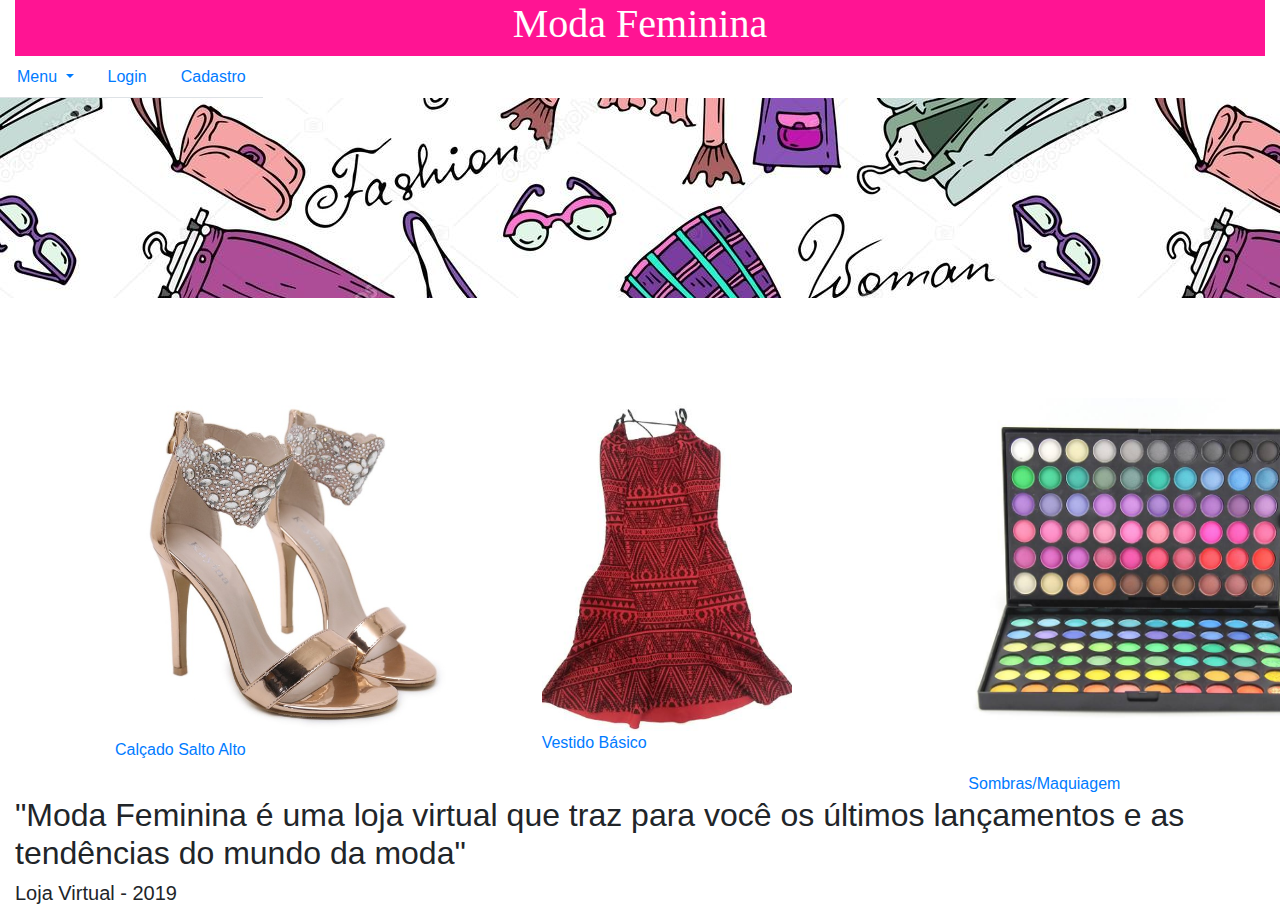
==== index.html @ 5b3c217b "Atualizei cadastro" ====
<!DOCTYPE html>
<html>
<head>
	
<link rel="stylesheet" href="https://stackpath.bootstrapcdn.com/bootstrap/4.3.1/css/bootstrap.min.css" 
integrity="sha384-ggOyR0iXCbMQv3Xipma34MD+dH/1fQ784/j6cY/iJTQUOhcWr7x9JvoRxT2MZw1T" 
crossorigin="anonymous">

<meta name="viewport" content="width=device-width, initial-scale=1, shrink-to-fit=no">

<meta charset="utf-8">

<link rel="stylesheet" type="text/css" href="estilo.css">

<title>Moda Feminina</title>

</head>
<body>
 
<div class="container-fluid">
	<div class="row no-gutters titulopagina">
 	<div class="col"><h1>Moda Feminina</h1></div>		
 	</div>
<div class="row">
<ul class="nav nav-tabs">

  <li class="nav-item dropdown">
    <a class="nav-link dropdown-toggle" data-toggle="dropdown" href="#" role="button" aria-haspopup="true" aria-expanded="false">Menu
    </a>
    <div class="dropdown-menu">
      <div class="dropdown-item">Itens
 		<a class="nav-link" href="#">Maquiagem</a>
 		<a class="nav-link" href="#">Roupas</a>
 		<a class="nav-link" href="#">Calçados</a>
      </div>
	</div>

  </li>
  <li class="nav-item">
    <a class="nav-link" href="#">Login</a>
  </li>
  <li class="nav-item">
    <a class="nav-link" href="#"3>Cadastro</a>
  </li>

</ul>
</div>

<div class="row">
	<div class="col fundo"></div>
</div>

<div class="row">
	<div class="col-4 calcado"><img src="imagens/calcado.jpg" alt="Calçado" width="350px" ><a href=""><br/>Calçado Salto Alto</a></div>
	<div class="col-4 roupa"><img src="imagens/roupa.jpg" alt="Roupa" width="250px" ><a href=""></br>Vestido Básico</a></div>
	<div class="col-3 maquiagem"><img src="imagens/maquiagem.jpg" alt="Maquiagem" width="350px" ><a href=""><br/>Sombras/Maquiagem</a></div>
</div>

<div class="row">
	<div class="col descricao"><h2>"Moda Feminina é uma loja virtual que traz para você os últimos lançamentos e as tendências do mundo da moda"</h2></div>
</div>

<div class="row">
	<div class="col rodape"><h5>Loja Virtual - 2019</h5></div>
</div>


</div>

<script src="https://code.jquery.com/jquery-3.3.1.slim.min.js" integrity="sha384-q8i/X+965DzO0rT7abK41JStQIAqVgRVzpbzo5smXKp4YfRvH+8abtTE1Pi6jizo" crossorigin="anonymous"></script>
<script src="https://cdnjs.cloudflare.com/ajax/libs/popper.js/1.14.7/umd/popper.min.js" integrity="sha384-UO2eT0CpHqdSJQ6hJty5KVphtPhzWj9WO1clHTMGa3JDZwrnQq4sF86dIHNDz0W1" crossorigin="anonymous"></script>
<script src="https://stackpath.bootstrapcdn.com/bootstrap/4.3.1/js/bootstrap.min.js" integrity="sha384-JjSmVgyd0p3pXB1rRibZUAYoIIy6OrQ6VrjIEaFf/nJGzIxFDsf4x0xIM+B07jRM" crossorigin="anonymous"></script>

</body>
</html>
---- estilo.css ----
/*Página inicial */
.titulopagina{
	text-align: center;
	background-color: deeppink;
	color: white;
	font-family: "times new roman";
}

.fundo{
	background-image: url(imagens/fundo.jpg);
	height: 200px;
	margin-bottom: 50px;
}

.calcado{
	margin-left: 100px;
	margin-top: 40px;
}

.roupa{
	margin-top: 50px;
}

.maquiagem{
	margin-top: 50px;
}

<<<<<<< HEAD
/*Bia*/
.cadastro
{
 background-color: black;
 color: white;
 font-family: "times new roman";
 margin-top: 10px;
 padding-left: 10px;
}

.formulariocadastro
{
border: 1px solid black;
padding-top: 40px;
padding-left: 20px;
text-align: center;
padding-bottom: 20px;
margin-left: 380px ;
margin-top: 40px; 
=======
.descricao{
background-color: black;
color: white;
text-align: center;
font-family: "times new roman";
margin-top: 100px; 
}

.rodape{
	background-color: deeppink;
	color: white;
	font-family: "times new romam";
	text-align: center;
>>>>>>> 154637053fbbc3bbf0c5395673775e8d14c84d4f
}
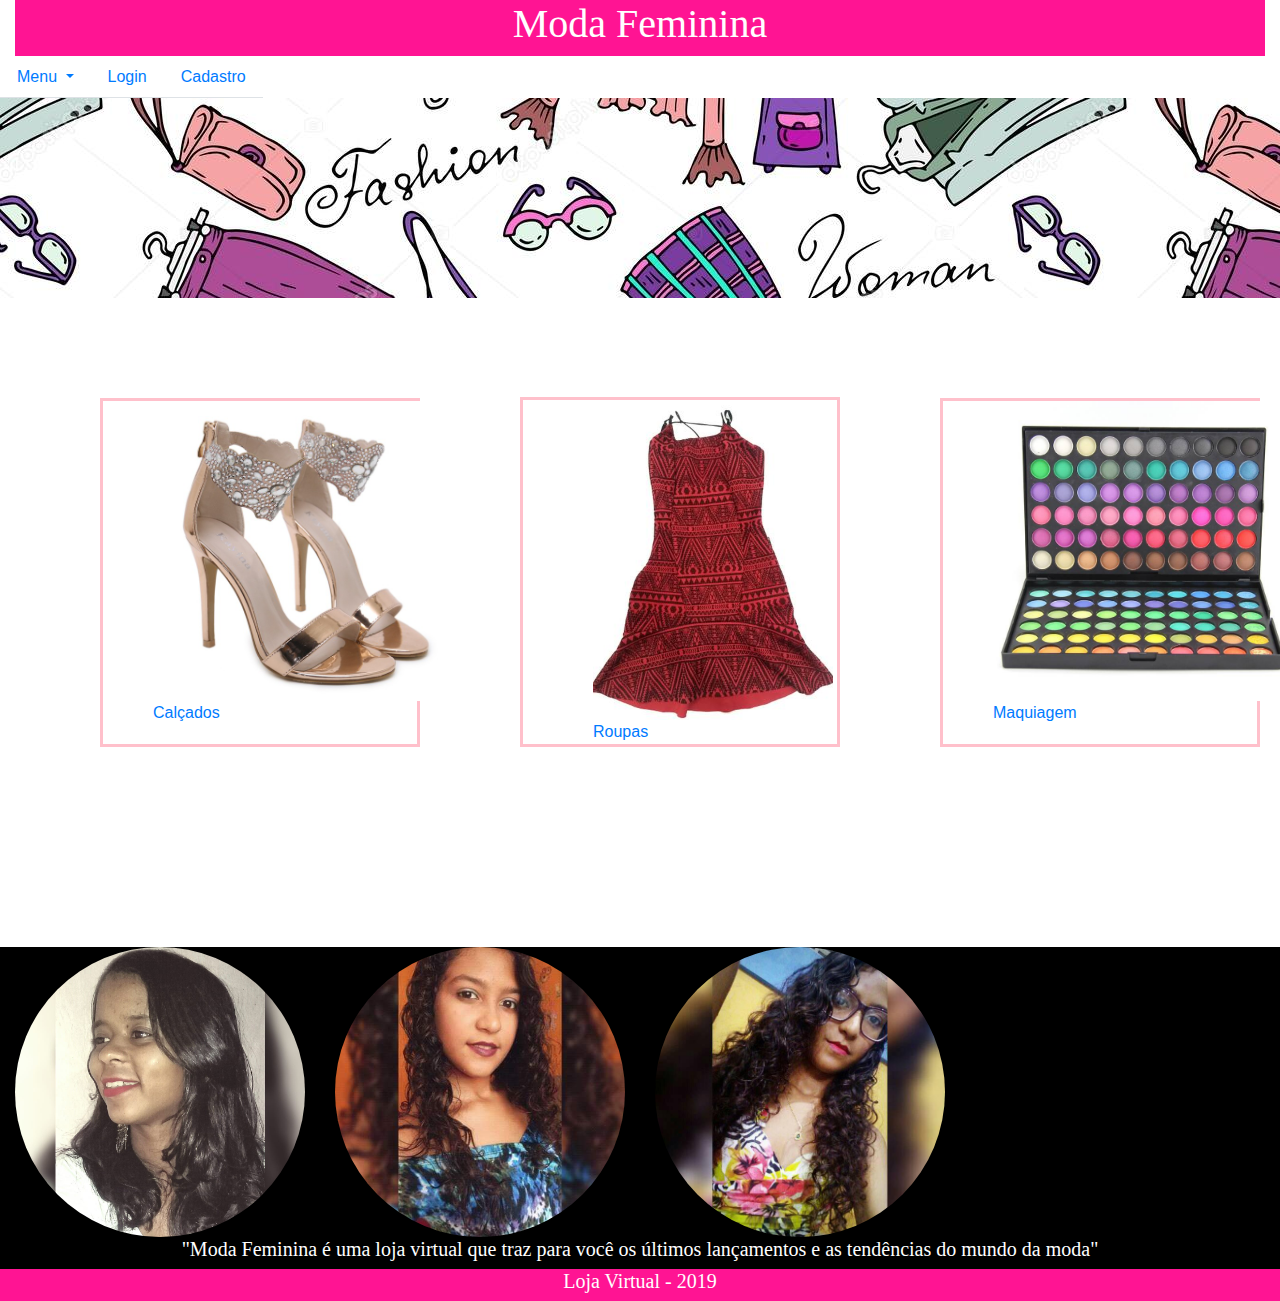
==== commit 25274960: "Atualização Index" ====
--- a/index.html
+++ b/index.html
@@ -29,18 +29,18 @@
     </a>
     <div class="dropdown-menu">
       <div class="dropdown-item">Itens
- 		<a class="nav-link" href="#">Maquiagem</a>
- 		<a class="nav-link" href="#">Roupas</a>
- 		<a class="nav-link" href="#">Calçados</a>
+    <a class="nav-link" href="#">Calçados</a>
+ 		<a class="nav-link" href="roupa.html">Roupas</a>
+ 		<a class="nav-link" href="maquiagem.html">Maquiagem</a>
       </div>
 	</div>
 
   </li>
   <li class="nav-item">
-    <a class="nav-link" href="#">Login</a>
+    <a class="nav-link" href="login.html">Login</a>
   </li>
   <li class="nav-item">
-    <a class="nav-link" href="#"3>Cadastro</a>
+    <a class="nav-link" href="cadastro.html"3>Cadastro</a>
   </li>
 
 </ul>
@@ -50,14 +50,39 @@
 	<div class="col fundo"></div>
 </div>
 
-<div class="row">
-	<div class="col-4 calcado"><img src="imagens/calcado.jpg" alt="Calçado" width="350px" ><a href=""><br/>Calçado Salto Alto</a></div>
-	<div class="col-4 roupa"><img src="imagens/roupa.jpg" alt="Roupa" width="250px" ><a href=""></br>Vestido Básico</a></div>
-	<div class="col-3 maquiagem"><img src="imagens/maquiagem.jpg" alt="Maquiagem" width="350px" ><a href=""><br/>Sombras/Maquiagem</a></div>
+<div class="row areaimagem">
+  <div class="col-3 col-sm-6 col-md-3 calcado" >
+    <img src="imgIndex/calcado.jpg" alt="Calçado" width="300px"/>   <br/>
+    <a href="">Calçados</a>
+</div>
+
+<div class="col-3 col-sm-6 col-md-3 roupa">
+  <img src="imgIndex/roupa.jpg" alt="Roupa" width="240px"/> <br/>
+   <a href="roupa.html">Roupas</a>
+</div>
+
+<div class="col-3 col-sm-6 col-md-3 maquiagem " >
+  <img src="imgIndex/maquiagem.jpg" alt="Maquiagem" width="300px"/>  <br/>
+   <a href="maquiagem.html">Maquiagem</a>
+</div>
+</div>
+
+<div class="row desenvolvedoras">
+  <div class="col-3 col-sm-6 col-md-3">
+    <img src="imgIndex/bia.jpg" alt="Beatriz" width="300px" class="img-fluid rounded-circle"/>
+  </div>
+
+   <div class="col-3 col-sm-6 col-md-3">
+    <img src="imgIndex/rayane.jpg" alt="Rayane" width="300px" class="img-fluid rounded-circle"/>
+  </div>
+
+   <div class="col-3 col-sm-6 col-md-3">
+    <img src="imgIndex/rayssa.jpg" alt="Rayssa" width="300px" class="img-fluid rounded-circle"/>
+  </div>
 </div>
 
 <div class="row">
-	<div class="col descricao"><h2>"Moda Feminina é uma loja virtual que traz para você os últimos lançamentos e as tendências do mundo da moda"</h2></div>
+	<div class="col descricao"><h5>"Moda Feminina é uma loja virtual que traz para você os últimos lançamentos e as tendências do mundo da moda"</h5></div>
 </div>
 
 <div class="row">
--- a/estilo.css
+++ b/estilo.css
@@ -1,4 +1,6 @@
-/*Página inicial */
+
+/* (index) */
+
 .titulopagina{
 	text-align: center;
 	background-color: deeppink;
@@ -7,26 +9,83 @@
 }
 
 .fundo{
-	background-image: url(imagens/fundo.jpg);
+	background-image: url(fundo/fundo.jpg);
 	height: 200px;
 	margin-bottom: 50px;
 }
 
 .calcado{
 	margin-left: 100px;
-	margin-top: 40px;
+	margin-top: 50px;
+	border: 3px solid pink;
+	padding-left: 50px;
 }
 
 .roupa{
-	margin-top: 50px;
+	margin-left: 100px;
+	margin-top: 49px;
+	border: 3px solid pink;
+	padding-left: 70px;
 }
 
 .maquiagem{
+	margin-left: 100px;
 	margin-top: 50px;
+	border: 3px solid pink;
+	padding-left: 50px;
 }
 
-<<<<<<< HEAD
-/*Bia*/
+.desenvolvedoras{
+	margin-top: 200px;
+	background-color: black;
+}
+
+.descricao{
+background-color: black;
+color: white;
+text-align: center;
+font-family: "times new roman"; 
+
+}
+
+.rodape{
+	background-color: deeppink;
+	color: white;
+	font-family: "times new romam";
+	text-align: center;
+	
+}
+
+
+
+/* Login */
+.login
+{
+	background-color: black;
+	color: white;
+	font-family: "times new roman";
+	margin-top: 10px;
+	padding-left: 10px;
+}
+.formulariologin
+{
+	border:1px solid black;
+	padding-top: 40px;
+	padding-left: 20px;
+	text-align: center;
+	padding-bottom: 20px;
+	margin-left: 600px;
+	margin-top: 200px;
+}
+.fundologin
+{
+	
+	background-image: url('fundo.jpg');
+	height: 100px;
+}
+
+
+/*Cadastro*/
 .cadastro
 {
  background-color: black;
@@ -45,19 +104,7 @@
 padding-bottom: 20px;
 margin-left: 380px ;
 margin-top: 40px; 
-=======
-.descricao{
-background-color: black;
-color: white;
-text-align: center;
-font-family: "times new roman";
-margin-top: 100px; 
 }
 
-.rodape{
-	background-color: deeppink;
-	color: white;
-	font-family: "times new romam";
-	text-align: center;
->>>>>>> 154637053fbbc3bbf0c5395673775e8d14c84d4f
-}+
+
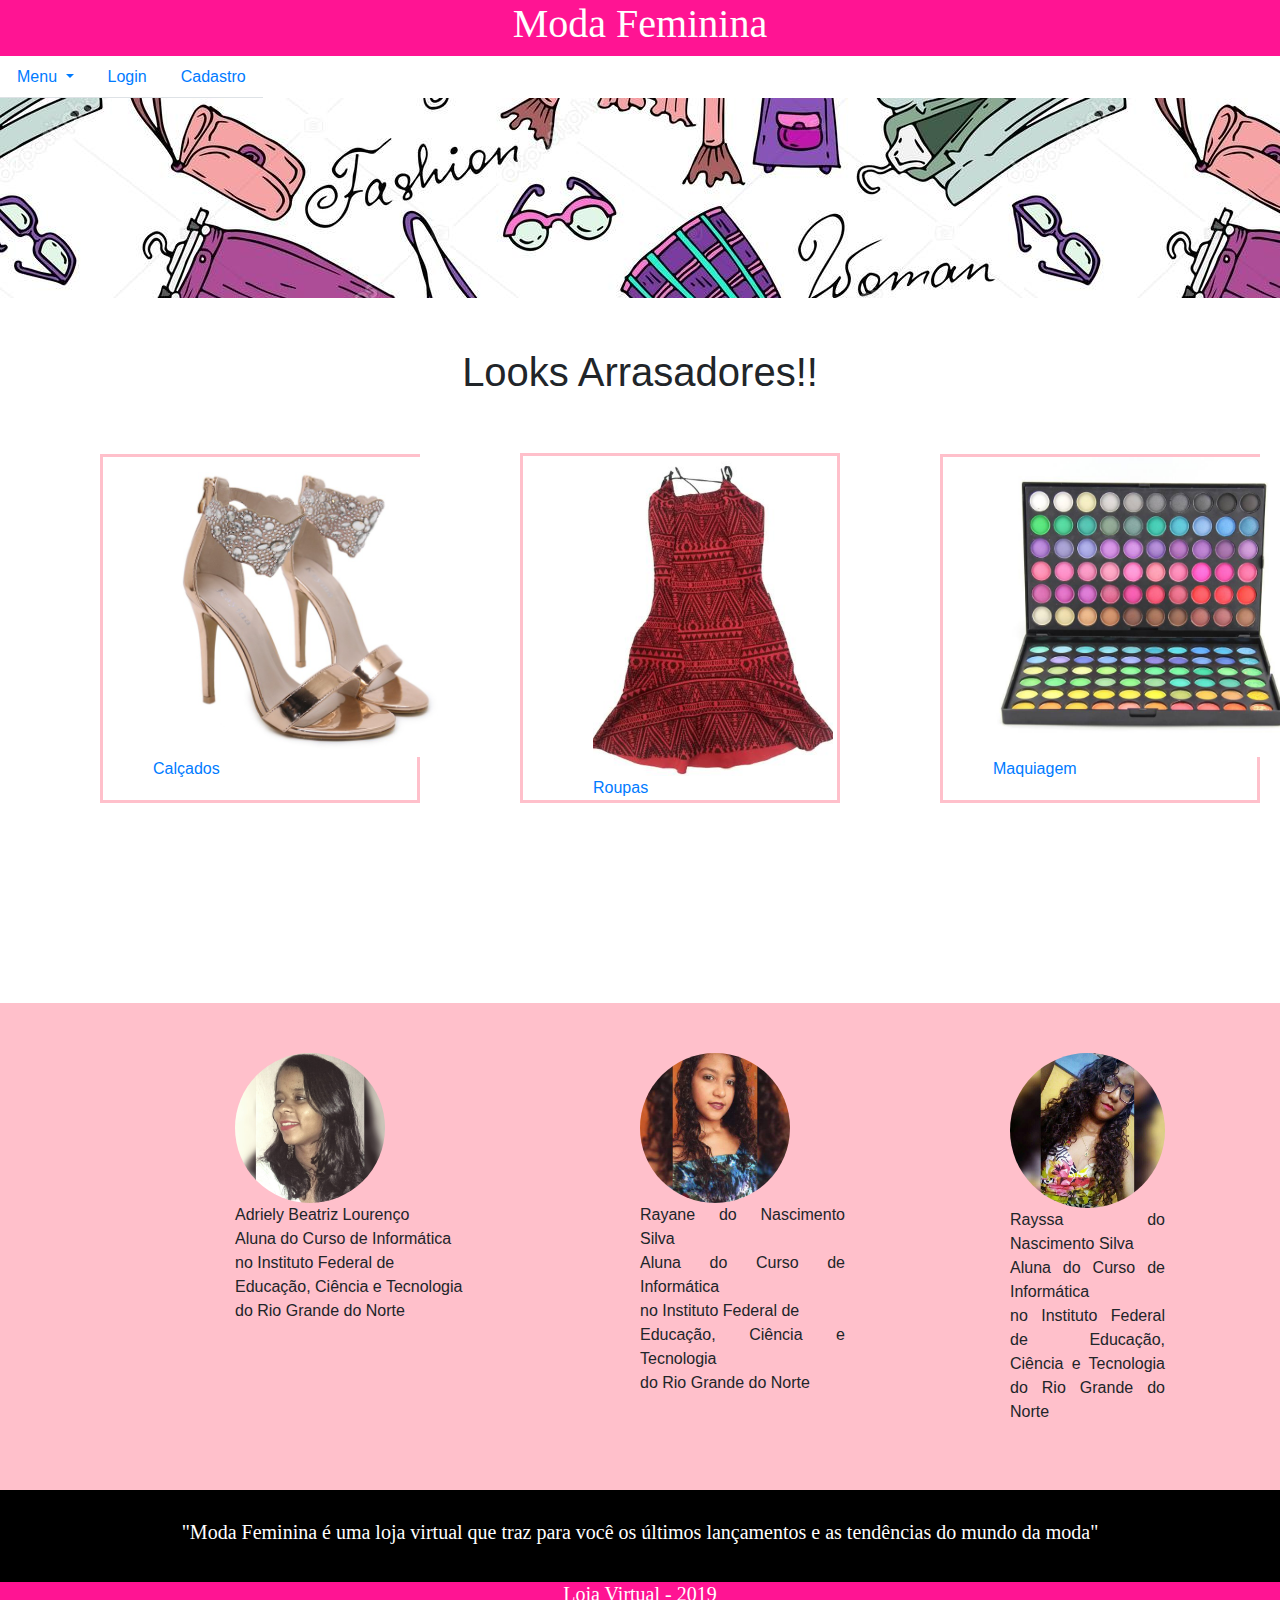
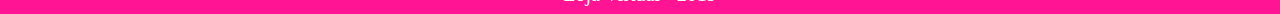
==== commit f1e3829f: "Merge branch 'master' of https://github.com/brunogomesifrn/info319lojaf" ====
--- a/index.html
+++ b/index.html
@@ -17,10 +17,12 @@
 </head>
 <body>
  
-<div class="container-fluid">
-	<div class="row no-gutters titulopagina">
+<div class="row no-gutters titulopagina">
  	<div class="col"><h1>Moda Feminina</h1></div>		
  	</div>
+
+<div class="container-fluid">
+	
 <div class="row">
 <ul class="nav nav-tabs">
 
@@ -50,6 +52,10 @@
 	<div class="col fundo"></div>
 </div>
 
+<div class="row">
+	<div class="col looks"><h1>Looks Arrasadores!!</h1></div>
+</div>
+
 <div class="row areaimagem">
   <div class="col-3 col-sm-6 col-md-3 calcado" >
     <img src="imgIndex/calcado.jpg" alt="Calçado" width="300px"/>   <br/>
@@ -68,16 +74,16 @@
 </div>
 
 <div class="row desenvolvedoras">
-  <div class="col-3 col-sm-6 col-md-3">
-    <img src="imgIndex/bia.jpg" alt="Beatriz" width="300px" class="img-fluid rounded-circle"/>
+  <div class="col-4 col-sm-6 col-md-3 bia">
+    <img src="imgIndex/bia.jpg" alt="Beatriz" width="150px" class="img-fluid rounded-circle"/><br/><p class="paragrafo">Adriely Beatriz Lourenço<br/>   Aluna do Curso de Informática<br/>no Instituto Federal de<br/> Educação, Ciência e Tecnologia<br/> do Rio Grande do Norte </p>
   </div>
 
-   <div class="col-3 col-sm-6 col-md-3">
-    <img src="imgIndex/rayane.jpg" alt="Rayane" width="300px" class="img-fluid rounded-circle"/>
+   <div class="col-4 col-sm-6 col-md-3 rayane">
+    <img src="imgIndex/rayane.jpg" alt="Rayane" width="150px" class="img-fluid rounded-circle"/><br/><p class="paragrafo">Rayane do Nascimento Silva<br/>Aluna do Curso de Informática<br/>no Instituto Federal de<br/> Educação, Ciência e Tecnologia<br/> do Rio Grande do Norte </p>
   </div>
 
-   <div class="col-3 col-sm-6 col-md-3">
-    <img src="imgIndex/rayssa.jpg" alt="Rayssa" width="300px" class="img-fluid rounded-circle"/>
+   <div class="col-4 col-sm-6 col-md-3 rayssa">
+    <img src="imgIndex/rayssa.jpg" alt="Rayssa" width="155px" class="img-fluid rounded-circle"/><br/><p class="paragrafo">Rayssa do Nascimento Silva<br/>Aluna do Curso de Informática<br/>no Instituto Federal de Educação, Ciência e Tecnologia do Rio Grande do Norte </p>
   </div>
 </div>
 
--- a/estilo.css
+++ b/estilo.css
@@ -10,8 +10,12 @@
 
 .fundo{
 	background-image: url(fundo/fundo.jpg);
-	height: 200px;
+	padding: 100px;
 	margin-bottom: 50px;
+}
+
+.looks{
+	text-align: center;
 }
 
 .calcado{
@@ -37,7 +41,25 @@
 
 .desenvolvedoras{
 	margin-top: 200px;
-	background-color: black;
+	background-color: pink;
+	padding-bottom: 50px;
+	padding-top: 50px;
+}
+
+.bia{
+	margin-left: 220px;
+}
+
+.rayane{
+	padding-left: 100px; 
+}
+
+.rayssa{
+	padding-left: 150px;
+}
+
+.paragrafo{
+	text-align: justify;
 }
 
 .descricao{
@@ -45,7 +67,7 @@
 color: white;
 text-align: center;
 font-family: "times new roman"; 
-
+padding: 30px;
 }
 
 .rodape{
@@ -53,8 +75,9 @@
 	color: white;
 	font-family: "times new romam";
 	text-align: center;
-	
-}
+}
+
+
 
 
 
@@ -67,6 +90,8 @@
 	margin-top: 10px;
 	padding-left: 10px;
 }
+
+
 .formulariologin
 {
 	border:1px solid black;
@@ -76,6 +101,7 @@
 	padding-bottom: 20px;
 	margin-left: 600px;
 	margin-top: 200px;
+	margin-bottom: 250px;
 }
 .fundologin
 {
@@ -83,6 +109,22 @@
 	background-image: url('fundo.jpg');
 	height: 100px;
 }
+.descricaologin{
+background-color: black;
+color: white;
+text-align: center;
+font-family: "times new roman"; 
+padding: 25px;
+}
+.rodapelogin{
+	background-color: deeppink;
+	color: white;
+	font-family: "times new romam";
+	text-align: center;
+	
+}
+
+
 
 
 /*Cadastro*/
@@ -103,8 +145,255 @@
 text-align: center;
 padding-bottom: 20px;
 margin-left: 380px ;
-margin-top: 40px; 
-}
-
-
-
+margin-top: 80px; 
+margin-bottom: 150px;
+}
+
+.descricaocadastro{
+background-color: black;
+color: white;
+text-align: center;
+font-family: "times new roman"; 
+padding: 25px;
+}
+
+.rodapecadastro{
+	background-color: deeppink;
+	color: white;
+	font-family: "times new romam";
+	text-align: center;
+	
+}
+
+
+
+
+
+/*--------------Roupas--------------*/
+.categoriaroupas
+{
+	background-color: black;
+	color: white;
+	font-family: "times new roman";
+	margin-top: 10px;
+	padding-left: 10px;
+	text-align: center;
+}
+
+.fundoroupas{
+	background-image: url(fundo/fundoroupas.jpg);
+	height: 200px;
+	margin-bottom: 50px;
+}
+.blusabasica{
+	margin-left: 150px;
+	margin-top: 50px;
+	border: 3px solid pink;
+	padding-left: 90px;
+}
+.blusapreta{
+	margin-left: 100px;
+	margin-top: 50px;
+	border: 3px solid pink;
+	padding-left: 100px;
+}
+
+.blusaverde{
+	margin-left: 100px;
+	margin-top: 50px;
+	border: 3px solid pink;
+	padding-left: 80px;
+}
+
+.calca{
+	margin-left: 150px;
+	margin-top: 50px;
+	border: 3px solid pink;
+	padding-left: 100px;
+}
+
+.calcacor{
+	margin-left: 100px;
+	margin-top: 50px;
+	border: 3px solid pink;
+	padding-left: 100px;
+	padding-top: 50px;
+}
+.calcaelegante{
+	margin-left: 100px;
+	margin-top: 50px;
+	border: 3px solid pink;
+	padding-left: 80px;
+	padding-top: 50px;
+}
+.vestidorodado{
+	margin-left: 150px;
+	margin-top: 50px;
+	border: 3px solid pink;
+	padding-left: 80px;
+	padding-top: 60px;
+}
+
+.vestidolongo{
+	margin-left: 100px;
+	margin-top: 50px;
+	border: 3px solid pink;
+	padding-left: 100px;
+	padding-top: 0px;
+}
+.vestidobranco{
+	margin-left: 100px;
+	margin-top: 50px;
+	border: 3px solid pink;
+	padding-left: 150px;
+	padding-top: 70px;
+}
+.shortcinto{
+	margin-left: 150px;
+	margin-top: 50px;
+	border: 3px solid pink;
+	padding-left: 80px;
+	padding-top: 50px;
+}
+
+.shortjeans{
+	margin-left: 100px;
+	margin-top: 50px;
+	border: 3px solid pink;
+	padding-left: 80px;
+	padding-top: 80px;
+}
+.shortvermelho{
+	margin-left: 100px;
+	margin-top: 50px;
+	border: 3px solid pink;
+	padding-left: 100px;
+	padding-top: 60px;
+}
+
+.saiapreta{
+	margin-left: 150px;
+	margin-top: 50px;
+	border: 3px solid pink;
+	padding-left: 80px;
+	padding-top: 50px;
+}
+.saiacorte{
+	margin-left: 100px;
+	margin-top: 50px;
+	border: 3px solid pink;
+	padding-left: 80px;
+	padding-top: 10px;
+}
+.saiaflorida{
+	margin-left: 100px;
+	margin-top: 50px;
+	border: 3px solid pink;
+	padding-left: 80px;
+	padding-top: 60px;
+}
+
+.descricaoroupas{
+	background-color: black;
+	color: white;
+	text-align: center;
+	font-family: "times new roman"; 
+	padding: 25px;
+	margin-top: 100px;
+}
+
+.rodaperoupas{
+	background-color: deeppink;
+	color: white;
+	font-family: "times new romam";
+	text-align: center;
+	
+}
+
+/*-------CARRINHO-------*/
+
+.carrinho{
+	text-align: center;
+	background-color: deeppink;
+	color: white;
+	font-family: "times new roman"
+}
+
+.fundocarrinho{
+	background-image: url(fundo/fundocarrinho.jpg);
+	padding: 100px;
+	margin-bottom: 50px;
+}
+
+.itensguardados{
+	text-align: center;
+	margin-top: 50px;
+	margin-bottom: 50px;
+}
+
+.saiaflorida{
+	margin-left: 100px;
+	margin-top:50px;
+	border: 3px solid pink;
+	padding-left:40px;
+	padding-top: 20px;
+}
+
+.shortvermelho{
+	margin-left: 100px;
+	margin-top: 50px;
+	border: 3px solid pink;
+	padding-left: 80px;
+	padding-top: 20px;
+}
+
+.saiajeans{
+	margin-left: 100px;
+	margin-top: 50px;
+	border: 3px solid pink;
+	padding-left: 50px;
+	padding-bottom: 30px;
+	padding-top: 20px;
+}
+
+.batom{
+	margin-left: 100px;
+	margin-top: 50px;
+	border: 3px solid pink;
+	padding-left: 50px;
+	padding-bottom: 30px;
+	padding-top: 20px;
+}
+
+.sandalia{
+	margin-left: 100px;
+	margin-top: 50px;
+	border: 3px solid pink;
+	padding-left: 50px;
+	padding-bottom: 30px;
+	padding-top: 20px;
+}
+
+.sandaliaprata{
+	margin-left: 100px;
+	margin-top: 50px;
+	border: 3px solid pink;
+	padding-left: 60px;
+	padding-top: 70px;
+}
+
+.descricaocarrinho{
+background-color: black;
+color: white;
+text-align: center;
+font-family: "times new roman"; 
+padding: 30px;
+margin-top: 150px;
+}
+
+.rodapecarrinho{
+	background-color: deeppink;
+	color: white;
+	font-family: "times new romam";
+	text-align: center;
+}
